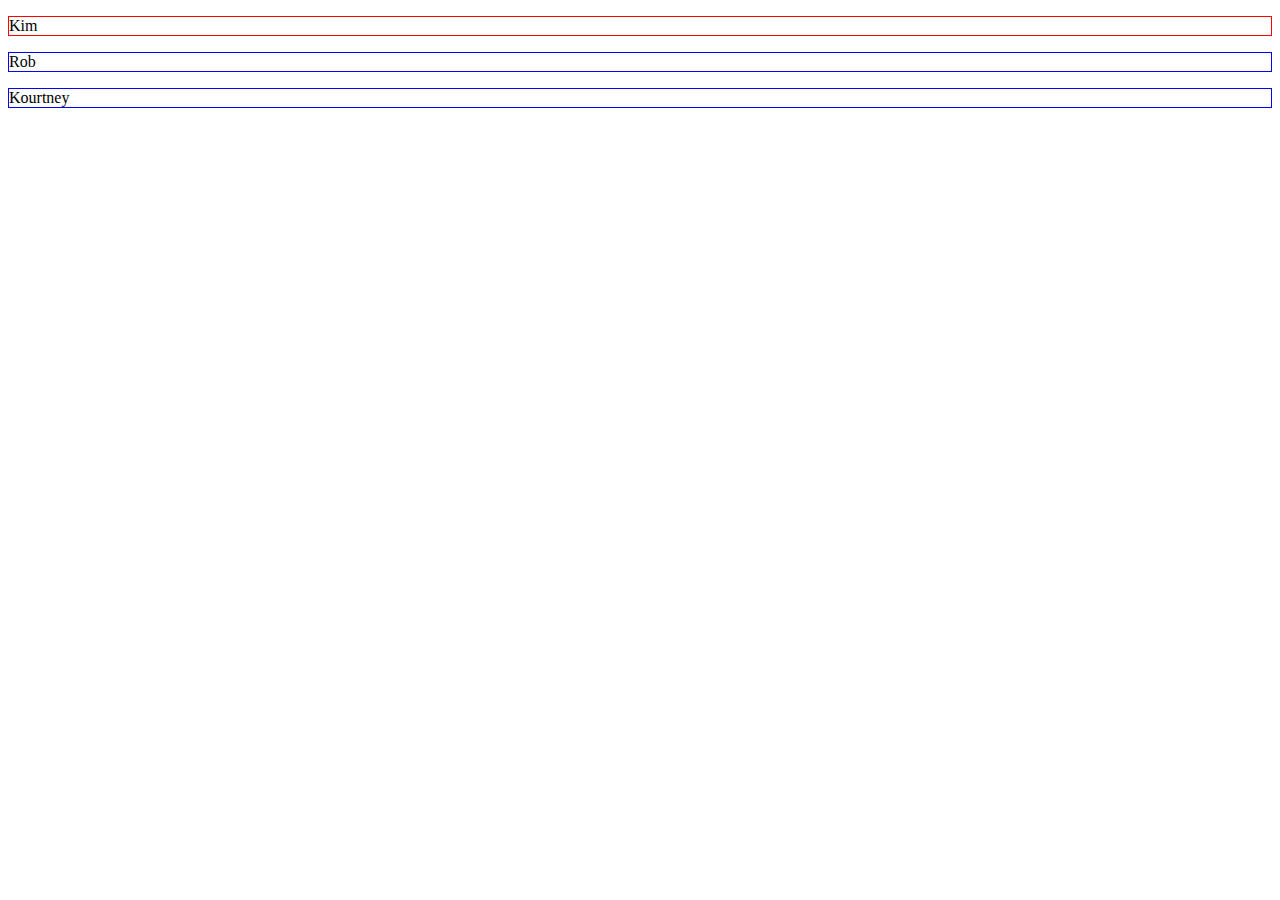
==== GILAD/HTML_CSS/index.html @ 865dba14 "first commit" ====
<!DOCTYPE html>
<html lang="en">
<head>
    <meta charset="UTF-8">
    <meta name="viewport" content="width=device-width, initial-scale=1.0">
    <title>Document</title>
    <link rel="stylesheet" type="text/css" href="style.css">
</head>
<body>
    <style>

    </style>
    <p id="kim" class="kard">Kim</p>
    <p id="rob" class="kard">Rob</p>
    <p id="kourtney" class="kard">Kourtney</p>
</body>
</html>
---- GILAD/HTML_CSS/style.css ----
#kim {
    border: 1px solid red;
}

.kard {
    border: 1px solid blue;
}
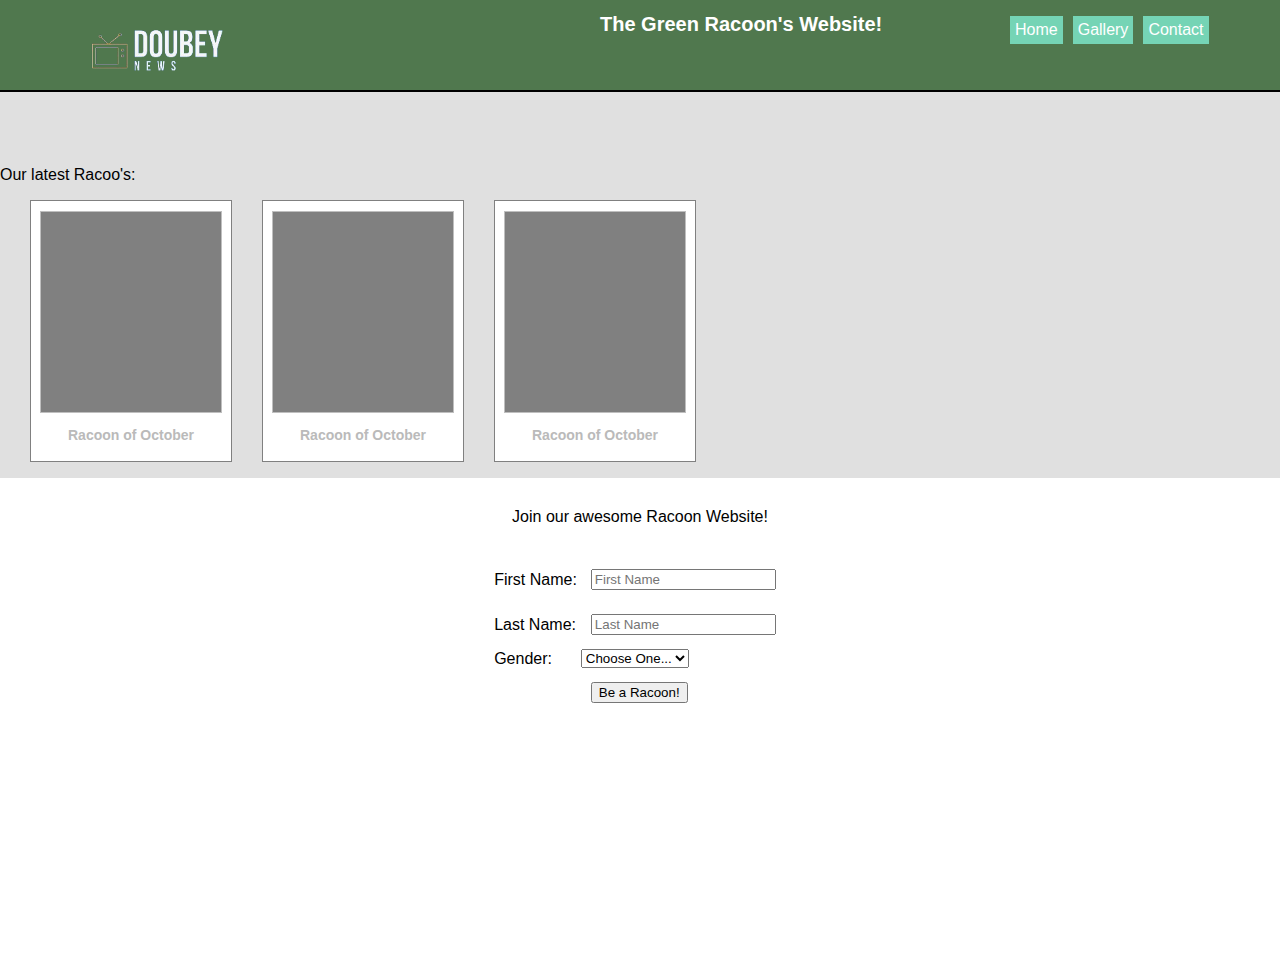
==== commit bde3a70f: "css" ====
--- a/GILAD/HTML_CSS/index.html
+++ b/GILAD/HTML_CSS/index.html
@@ -1,17 +1,90 @@
 <!DOCTYPE html>
 <html lang="en">
+
 <head>
     <meta charset="UTF-8">
     <meta name="viewport" content="width=device-width, initial-scale=1.0">
-    <title>Document</title>
-    <link rel="stylesheet" type="text/css" href="style.css">
+    <title>Green Racon Website</title>
+    <link rel="stylesheet" type="text/css" href="css/style.css">
 </head>
+
 <body>
-    <style>
+    <div class="top-nav">
+        <div class="logo">
+            <img src="images/logo.png" height="100px" alt="logo">
+        </div>
+        <div class="banner">
+            <h1 class="banner-text">The Green Racoon's Website! </h1>
+        </div>
+        <div class="nav-wrapper">
+            <ul>
+                <li class="nav-btn"><a href="homepage.html">Home</a></li>
+                <li class="nav-btn"><a href="gallery.html">Gallery</a></li>
+                <li class="nav-btn"><a href="contact.html">Contact</a></li>
+            </ul>
+        </div>
+        <div class="clearBoth"></div>
+        <p>Our latest Racoo's:</p>
+        <div class="galleryWrapper">
+            <div class="gallery-item-wrapper">
+                <div class="gallery-item-image">
 
-    </style>
-    <p id="kim" class="kard">Kim</p>
-    <p id="rob" class="kard">Rob</p>
-    <p id="kourtney" class="kard">Kourtney</p>
+                </div>
+                <div class="gallery-item-text">
+                    <p>Racoon of October</p>
+                </div>
+            </div>
+            <div class="gallery-item-wrapper">
+                <div class="gallery-item-image">
+
+                </div>
+                <div class="gallery-item-text">
+                    <p>Racoon of October</p>
+                </div>
+            </div>
+            <div class="gallery-item-wrapper">
+                <div class="gallery-item-image">
+
+                </div>
+                <div class="gallery-item-text">
+                    <p>Racoon of October</p>
+                </div>
+            </div>
+        </div>
+        <div class="clearBoth"></div>
+        <div class="form-wrapper">
+            <p>Join our awesome Racoon Website!</p>
+            <table>
+                <tr>
+                    <td>First Name:</td>
+                    <td><input type="text" name="firstname" placeholder="First Name"></td>
+                </tr>
+                <tr>
+                    <td>Last Name:</td>
+                    <td><input type="text" name="lastname" placeholder="Last Name"></td>
+                </tr>
+                <tr>
+                    <td>Gender:</td>
+                    <td>
+                        <select>
+                            <option>Choose One...</option>
+                            <option>Male</option>
+                            <option>Female</option>
+                        </select>
+                    </td>
+                </tr>
+                <tr>
+                    <td></td>
+                    <td>
+                        <input type="submit" value="Be a Racoon!">
+                    </td>
+                </tr>
+
+
+
+            </table>
+        </div>
+    </div>
 </body>
+
 </html>--- a/GILAD/HTML_CSS/css/style.css
+++ b/GILAD/HTML_CSS/css/style.css
@@ -0,0 +1,95 @@
+body{
+    margin: 0;
+    font-family: Arial, Helvetica, sans-serif;
+    background-color: #E0E0E0;
+}
+
+.clearBoth{
+    clear: both;
+}
+.top-nav{
+    width: 100%;
+    height: 90px;
+    background-color: #50784e;
+    border-bottom: 2px solid;
+}
+
+.banner-text{
+    color: white;
+    font-size: 20px;
+}
+
+.logo{
+    width: 600px;
+    height: 150px;
+    float: left;
+}
+.banner{
+    width: 300px;
+    height: 90px;
+    float: left;
+}
+.nav-wrapper{
+    width: 320px;
+    height: 90px;
+    float: right;
+}
+ul{
+    list-style-type: none;
+}
+
+.nav-btn {
+    padding: 5px;
+    background-color: rgb(117, 212, 181);
+    float: left;
+    margin-left: 10px;
+    border-bottom: 2px solid #50784e;
+}
+
+a{
+    text-decoration: none;
+    color: white;
+}
+.gallery-item-wrapper{
+    width: 200px;
+    height: 260px;
+    background-color: white;
+    float: left;
+    margin-left: 30px;
+    border: 1px solid gray;
+}
+
+.gallery-item-image{
+    width: 90%;
+    height: 200px;
+    background-color: gray;
+    border: 1px solid #BFBFBF;
+    margin: 0 auto;
+    margin-top: 10px;
+}
+
+.gallery-item-text{
+    color: #BABABA;
+    font-size: 14px;
+    text-align: center;
+    font-weight: bold;
+}
+
+table{
+    margin: 0 auto;
+    margin-top: 30px;
+}
+.form-wrapper{
+    width: 100%;
+    height: 500px;
+    background-color: white;
+}
+
+.form-wrapper p{
+   text-align: center;
+   padding-top: 30px;
+}
+
+input{
+    margin: 10px;
+}